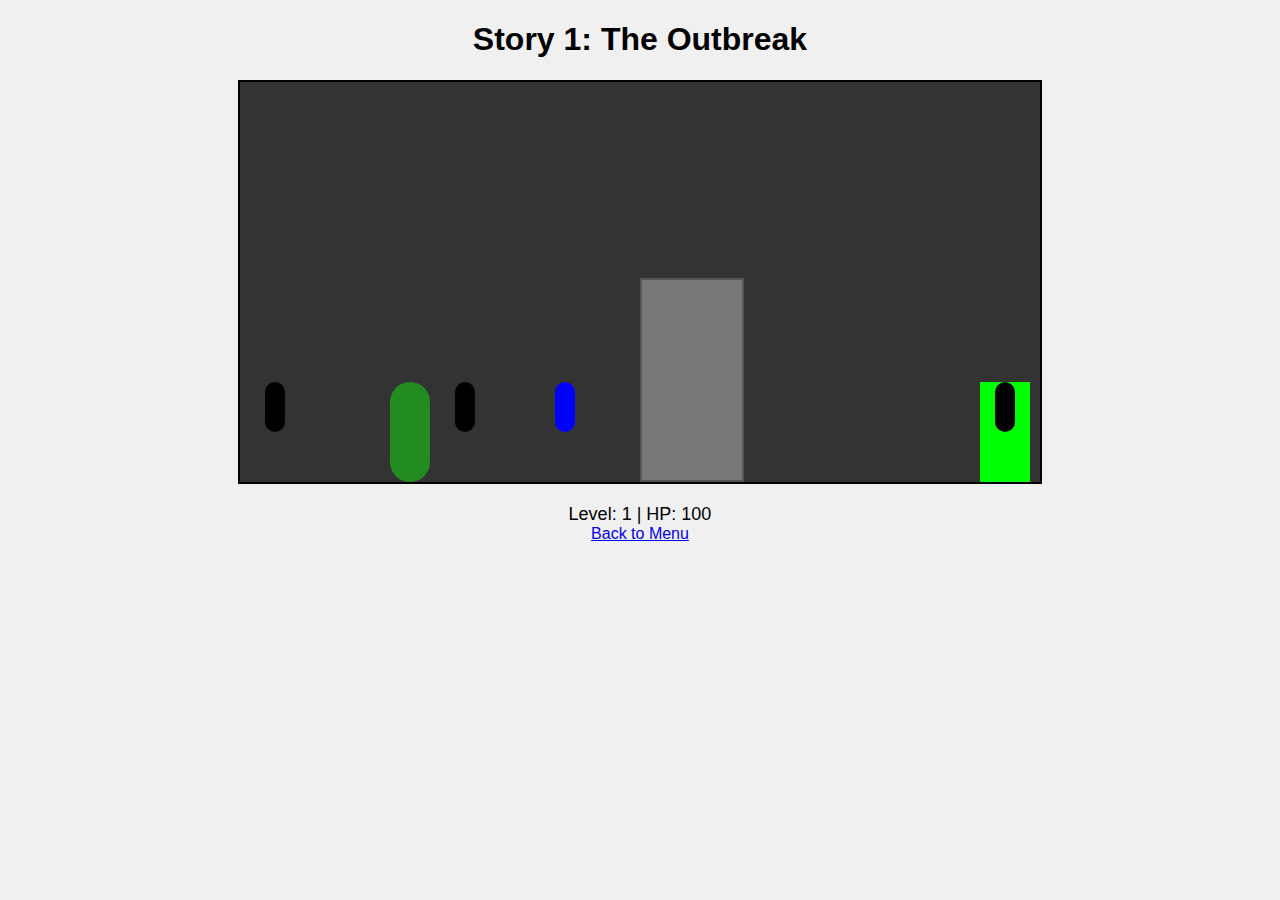
==== story1.html @ 8ee89fb3 "Create story1.html" ====
<!DOCTYPE html>
<html lang="ko">
<head>
    <meta charset="UTF-8">
    <meta name="viewport" content="width=device-width, initial-scale=1.0">
    <title>Zombie World - Story 1: 과장님 오늘집에 못가요</title>
    <style>
      body {
    font-family: Arial, sans-serif;
    background-color: #f0f0f0;
    text-align: center;
}

#game-area {
    width: 800px;
    height: 400px;
    margin: 20px auto;
    position: relative;
    background-color: #333;
    border: 2px solid #000;
    overflow: hidden;
}

#player {
    width: 50px;
    height: 100px;
    position: absolute;
    bottom: 0;
    left: 10px;
    background-color: transparent;
}

#player::before, .npc::before, .fighting-npc::before, #zombie::before {
    content: '';
    display: block;
    width: 20px;
    height: 50px;
    background-color: black; /* 기본 NPC와 플레이어 색상 */
    margin: 0 auto;
    border-radius: 10px;
}

#player::before {
    background-color: black; /* 플레이어 색상 */
}

.npc {
    width: 50px;
    height: 100px;
    position: absolute;
    bottom: 0;
    left: 200px;
    background-color: transparent;
}

.npc.zombie, .fighting-npc.zombie {
    background-color: #00ff00; /* 좀비로 변한 NPC 색상 */
}

#bullet {
    width: 10px;
    height: 4px;
    background-color: yellow;
    position: absolute;
    bottom: 60px;
    left: 60px;
    display: none;
}

#zombie {
    width: 50px;
    height: 100px;
    position: absolute;
    bottom: 0;
    right: 10px;
    background-color: #00ff00;
}

.fighting-npc {
    width: 50px;
    height: 100px;
    position: absolute;
    bottom: 0;
    left: 300px;
    background-color: transparent;
}

.fighting-npc::before {
    background-color: blue; /* 전투 NPC의 색상 */
}

.fighting-bullet {
    width: 10px;
    height: 4px;
    background-color: red;
    position: absolute;
    bottom: 60px;
    display: none;
}

.building {
    width: 100px;
    height: 200px;
    position: absolute;
    bottom: 0;
    left: 400px;
    background-color: #777;
    border: 2px solid #555;
}

.tree {
    width: 40px;
    height: 100px;
    position: absolute;
    bottom: 0;
    left: 150px;
    background-color: #228B22;
    border-radius: 20px;
}

#level-info {
    margin-top: 20px;
    font-size: 18px;
}

    </style>
</head>
<body>
    <h1>Story 1: The Outbreak</h1>
    <div id="game-area">
        <div id="player"></div>
        <div id="bullet"></div>
        <div id="zombie"></div>
        <div class="npc"></div>
        <div class="fighting-npc"></div>
        <div class="building"></div>
        <div class="tree"></div>
    </div>
    <div id="level-info">
        Level: <span id="level">1</span> | HP: <span id="hp">100</span>
    </div>
    <a href="index.html">Back to Menu</a>
    <script src="gameEngine.js"></script>
    <script>
        // 레벨 1 설정
        const player = new Player(100, 10);
        const zombie = new Zombie(50, 740, 2);
        const bullet = new Bullet();
        const npc = new NPC(50, 200); // 일반 NPC
        const fightingNpc = new FightingNPC(100, 300); // 전투 NPC
        const fightingNpc = new FightingNPC(100, 302); // 전투 NPC
              const fightingNpc = new FightingNPC(100, 200); // 전투 NPC
              const fightingNpc = new FightingNPC(100, 100); // 전투 NPC
        // 키보드 이벤트 설정
        document.addEventListener("keydown", function(event) {
            if (event.code === "ArrowLeft") {
                player.moveLeft();
            } else if (event.code === "ArrowRight") {
                player.moveRight();
            } else if (event.code === "Space") {
                player.shoot(bullet);
            }
        });

        // 게임 루프 시작
        gameLoop(player, zombie, bullet, npc, fightingNpc);
    </script>
</body>
</html>
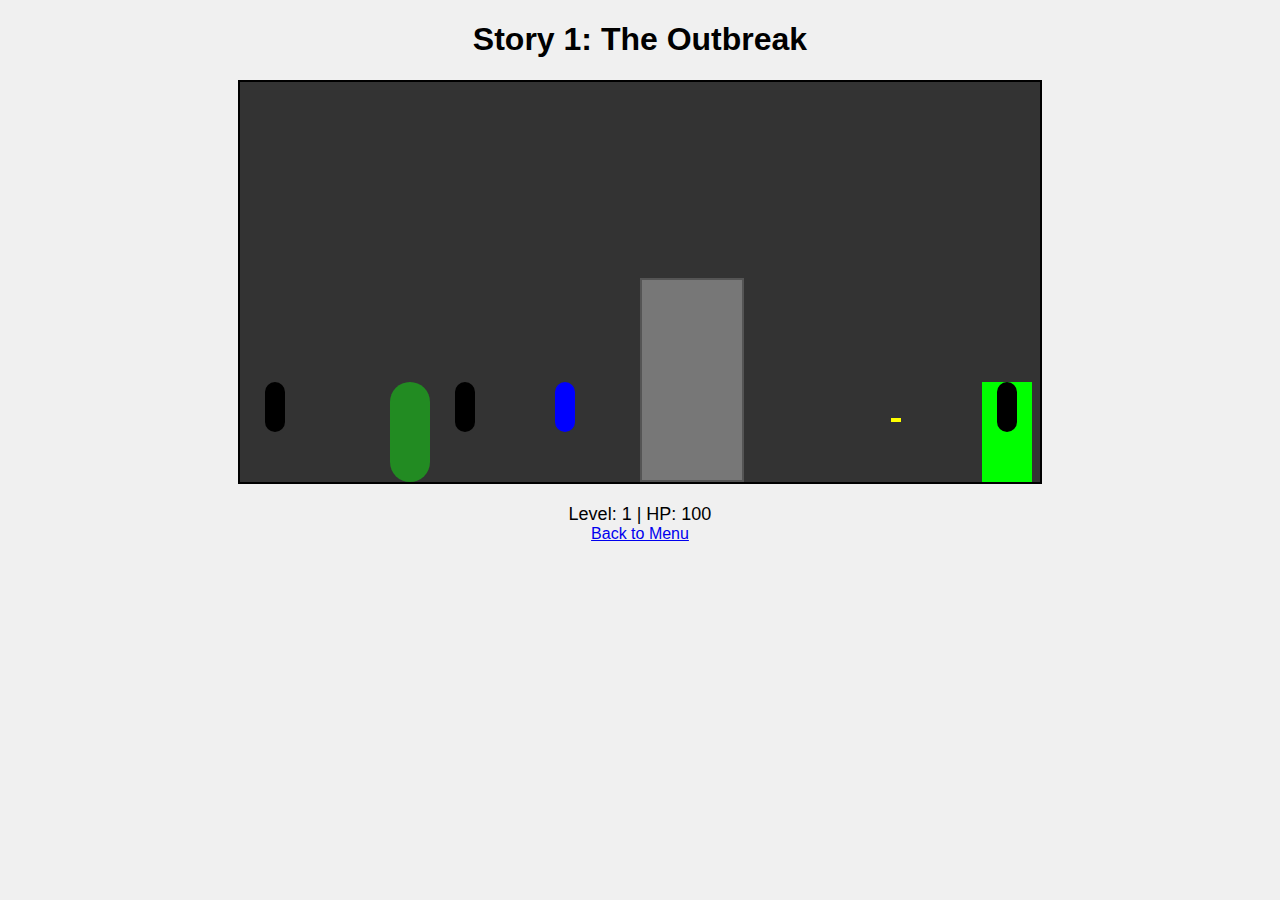
==== commit 0f009dbd: "Update story1.html" ====
--- a/story1.html
+++ b/story1.html
@@ -124,6 +124,7 @@
 }
 
     </style>
+
 </head>
 <body>
     <h1>Story 1: The Outbreak</h1>
@@ -148,9 +149,7 @@
         const bullet = new Bullet();
         const npc = new NPC(50, 200); // 일반 NPC
         const fightingNpc = new FightingNPC(100, 300); // 전투 NPC
-        const fightingNpc = new FightingNPC(100, 302); // 전투 NPC
-              const fightingNpc = new FightingNPC(100, 200); // 전투 NPC
-              const fightingNpc = new FightingNPC(100, 100); // 전투 NPC
+
         // 키보드 이벤트 설정
         document.addEventListener("keydown", function(event) {
             if (event.code === "ArrowLeft") {
@@ -167,3 +166,6 @@
     </script>
 </body>
 </html>
+
+</body>
+</html>
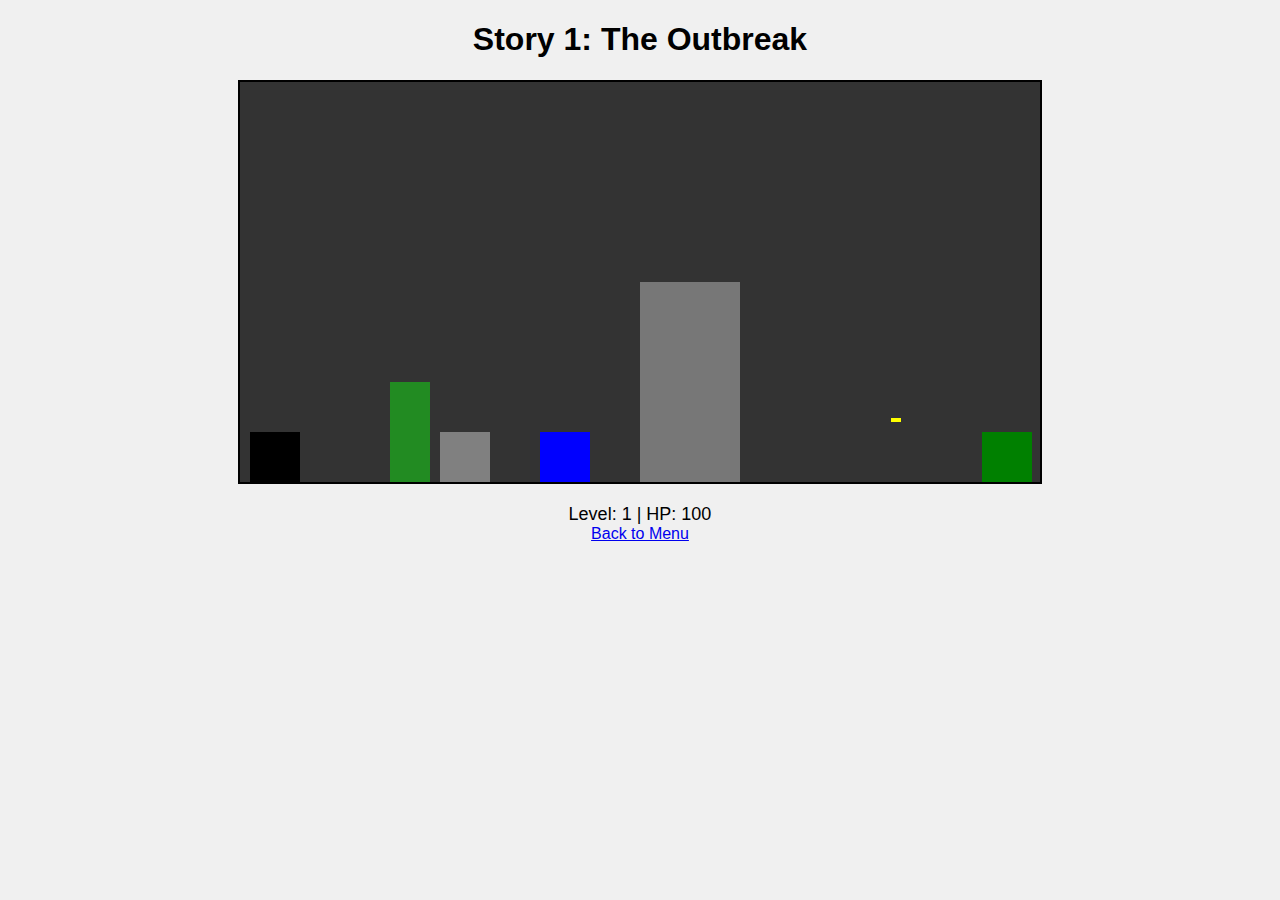
==== commit 3ceaeb11: "Update story1.html" ====
--- a/story1.html
+++ b/story1.html
@@ -3,128 +3,8 @@
 <head>
     <meta charset="UTF-8">
     <meta name="viewport" content="width=device-width, initial-scale=1.0">
-    <title>Zombie World - Story 1: 과장님 오늘집에 못가요</title>
-    <style>
-      body {
-    font-family: Arial, sans-serif;
-    background-color: #f0f0f0;
-    text-align: center;
-}
-
-#game-area {
-    width: 800px;
-    height: 400px;
-    margin: 20px auto;
-    position: relative;
-    background-color: #333;
-    border: 2px solid #000;
-    overflow: hidden;
-}
-
-#player {
-    width: 50px;
-    height: 100px;
-    position: absolute;
-    bottom: 0;
-    left: 10px;
-    background-color: transparent;
-}
-
-#player::before, .npc::before, .fighting-npc::before, #zombie::before {
-    content: '';
-    display: block;
-    width: 20px;
-    height: 50px;
-    background-color: black; /* 기본 NPC와 플레이어 색상 */
-    margin: 0 auto;
-    border-radius: 10px;
-}
-
-#player::before {
-    background-color: black; /* 플레이어 색상 */
-}
-
-.npc {
-    width: 50px;
-    height: 100px;
-    position: absolute;
-    bottom: 0;
-    left: 200px;
-    background-color: transparent;
-}
-
-.npc.zombie, .fighting-npc.zombie {
-    background-color: #00ff00; /* 좀비로 변한 NPC 색상 */
-}
-
-#bullet {
-    width: 10px;
-    height: 4px;
-    background-color: yellow;
-    position: absolute;
-    bottom: 60px;
-    left: 60px;
-    display: none;
-}
-
-#zombie {
-    width: 50px;
-    height: 100px;
-    position: absolute;
-    bottom: 0;
-    right: 10px;
-    background-color: #00ff00;
-}
-
-.fighting-npc {
-    width: 50px;
-    height: 100px;
-    position: absolute;
-    bottom: 0;
-    left: 300px;
-    background-color: transparent;
-}
-
-.fighting-npc::before {
-    background-color: blue; /* 전투 NPC의 색상 */
-}
-
-.fighting-bullet {
-    width: 10px;
-    height: 4px;
-    background-color: red;
-    position: absolute;
-    bottom: 60px;
-    display: none;
-}
-
-.building {
-    width: 100px;
-    height: 200px;
-    position: absolute;
-    bottom: 0;
-    left: 400px;
-    background-color: #777;
-    border: 2px solid #555;
-}
-
-.tree {
-    width: 40px;
-    height: 100px;
-    position: absolute;
-    bottom: 0;
-    left: 150px;
-    background-color: #228B22;
-    border-radius: 20px;
-}
-
-#level-info {
-    margin-top: 20px;
-    font-size: 18px;
-}
-
-    </style>
-
+    <title>Zombie World - Story 1: 과장님 오늘 집에 못가요</title>
+    <link rel="stylesheet" href="styles.css">
 </head>
 <body>
     <h1>Story 1: The Outbreak</h1>
@@ -167,5 +47,3 @@
 </body>
 </html>
 
-</body>
-</html>
--- a/styles.css
+++ b/styles.css
@@ -0,0 +1,79 @@
+body {
+    font-family: Arial, sans-serif;
+    background-color: #f0f0f0;
+    text-align: center;
+}
+
+#game-area {
+    width: 800px;
+    height: 400px;
+    margin: 20px auto;
+    position: relative;
+    background-color: #333;
+    border: 2px solid #000;
+    overflow: hidden;
+}
+
+#player, .npc, .fighting-npc, #zombie {
+    width: 50px;
+    height: 50px;
+    position: absolute;
+    bottom: 0;
+}
+
+#player {
+    background-color: black;
+    left: 10px;
+}
+
+.npc {
+    background-color: gray;
+    left: 200px;
+}
+
+.npc.zombie, .fighting-npc.zombie {
+    background-color: green;
+}
+
+#zombie {
+    background-color: green;
+    right: 10px;
+}
+
+.fighting-npc {
+    background-color: blue;
+    left: 300px;
+}
+
+#bullet, .fighting-bullet {
+    width: 10px;
+    height: 4px;
+    background-color: yellow;
+    position: absolute;
+    bottom: 60px;
+    display: none;
+}
+
+.building, .tree {
+    width: 100px;
+    height: 200px;
+    position: absolute;
+    bottom: 0;
+    background-color: #777;
+}
+
+.building {
+    left: 400px;
+}
+
+.tree {
+    width: 40px;
+    height: 100px;
+    left: 150px;
+    background-color: #228B22;
+}
+
+#level-info {
+    margin-top: 20px;
+    font-size: 18px;
+}
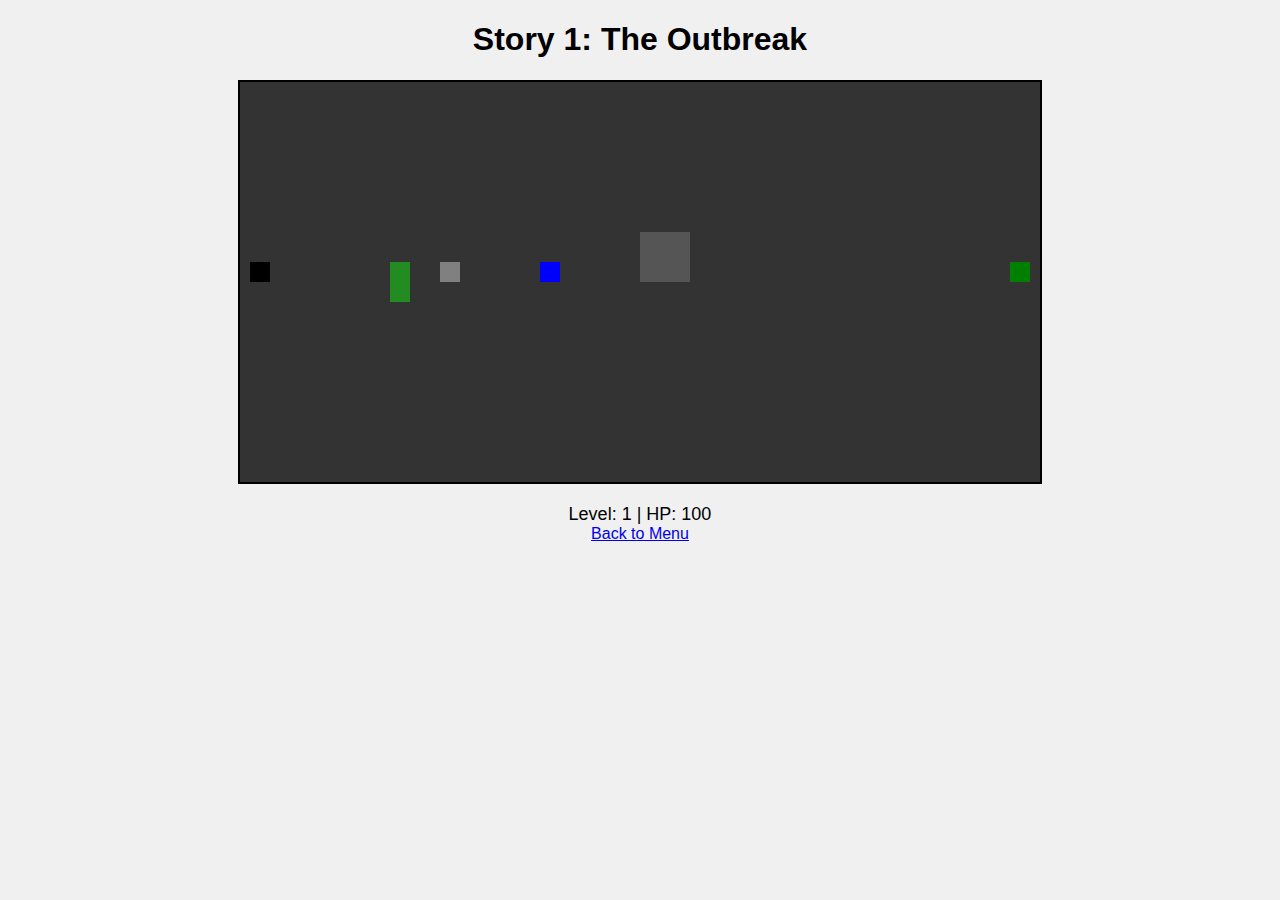
==== commit 0f9772e8: "Update story1.html" ====
--- a/story1.html
+++ b/story1.html
@@ -3,7 +3,7 @@
 <head>
     <meta charset="UTF-8">
     <meta name="viewport" content="width=device-width, initial-scale=1.0">
-    <title>Zombie World - Story 1: 과장님 오늘 집에 못가요</title>
+    <title>Zombie World - Story 1: The Outbreak</title>
     <link rel="stylesheet" href="styles.css">
 </head>
 <body>
@@ -24,11 +24,16 @@
     <script src="gameEngine.js"></script>
     <script>
         // 레벨 1 설정
-        const player = new Player(100, 10);
-        const zombie = new Zombie(50, 740, 2);
+        const player = new Player(100, 180, 10);
+        const zombie = new Zombie(50, 180, 740, 2);
         const bullet = new Bullet();
         const npc = new NPC(50, 200); // 일반 NPC
-        const fightingNpc = new FightingNPC(100, 300); // 전투 NPC
+        const fightingNpc = new FightingNPC(100, 180, 300); // 전투 NPC
+
+        document.addEventListener("mousemove", function(event) {
+            const rect = document.getElementById("game-area").getBoundingClientRect();
+            player.aim(event.clientX - rect.left, event.clientY - rect.top);
+        });
 
         // 키보드 이벤트 설정
         document.addEventListener("keydown", function(event) {
@@ -36,6 +41,10 @@
                 player.moveLeft();
             } else if (event.code === "ArrowRight") {
                 player.moveRight();
+            } else if (event.code === "ArrowUp") {
+                player.moveUp();
+            } else if (event.code === "ArrowDown") {
+                player.moveDown();
             } else if (event.code === "Space") {
                 player.shoot(bullet);
             }
@@ -46,4 +55,3 @@
     </script>
 </body>
 </html>
-
--- a/styles.css
+++ b/styles.css
@@ -2,6 +2,8 @@
     font-family: Arial, sans-serif;
     background-color: #f0f0f0;
     text-align: center;
+    margin: 0;
+    padding: 0;
 }
 
 #game-area {
@@ -12,22 +14,25 @@
     background-color: #333;
     border: 2px solid #000;
     overflow: hidden;
+    cursor: crosshair;
 }
 
 #player, .npc, .fighting-npc, #zombie {
-    width: 50px;
-    height: 50px;
+    width: 20px;
+    height: 20px;
     position: absolute;
-    bottom: 0;
 }
 
 #player {
     background-color: black;
+    top: 180px;
     left: 10px;
+    transform-origin: center;
 }
 
 .npc {
     background-color: gray;
+    top: 180px;
     left: 200px;
 }
 
@@ -37,12 +42,15 @@
 
 #zombie {
     background-color: green;
+    top: 180px;
     right: 10px;
 }
 
 .fighting-npc {
     background-color: blue;
+    top: 180px;
     left: 300px;
+    transform-origin: center;
 }
 
 #bullet, .fighting-bullet {
@@ -50,25 +58,26 @@
     height: 4px;
     background-color: yellow;
     position: absolute;
-    bottom: 60px;
     display: none;
 }
 
 .building, .tree {
-    width: 100px;
-    height: 200px;
     position: absolute;
-    bottom: 0;
     background-color: #777;
 }
 
 .building {
+    width: 50px;
+    height: 50px;
+    top: 150px;
     left: 400px;
+    background-color: #555;
 }
 
 .tree {
-    width: 40px;
-    height: 100px;
+    width: 20px;
+    height: 40px;
+    top: 180px;
     left: 150px;
     background-color: #228B22;
 }
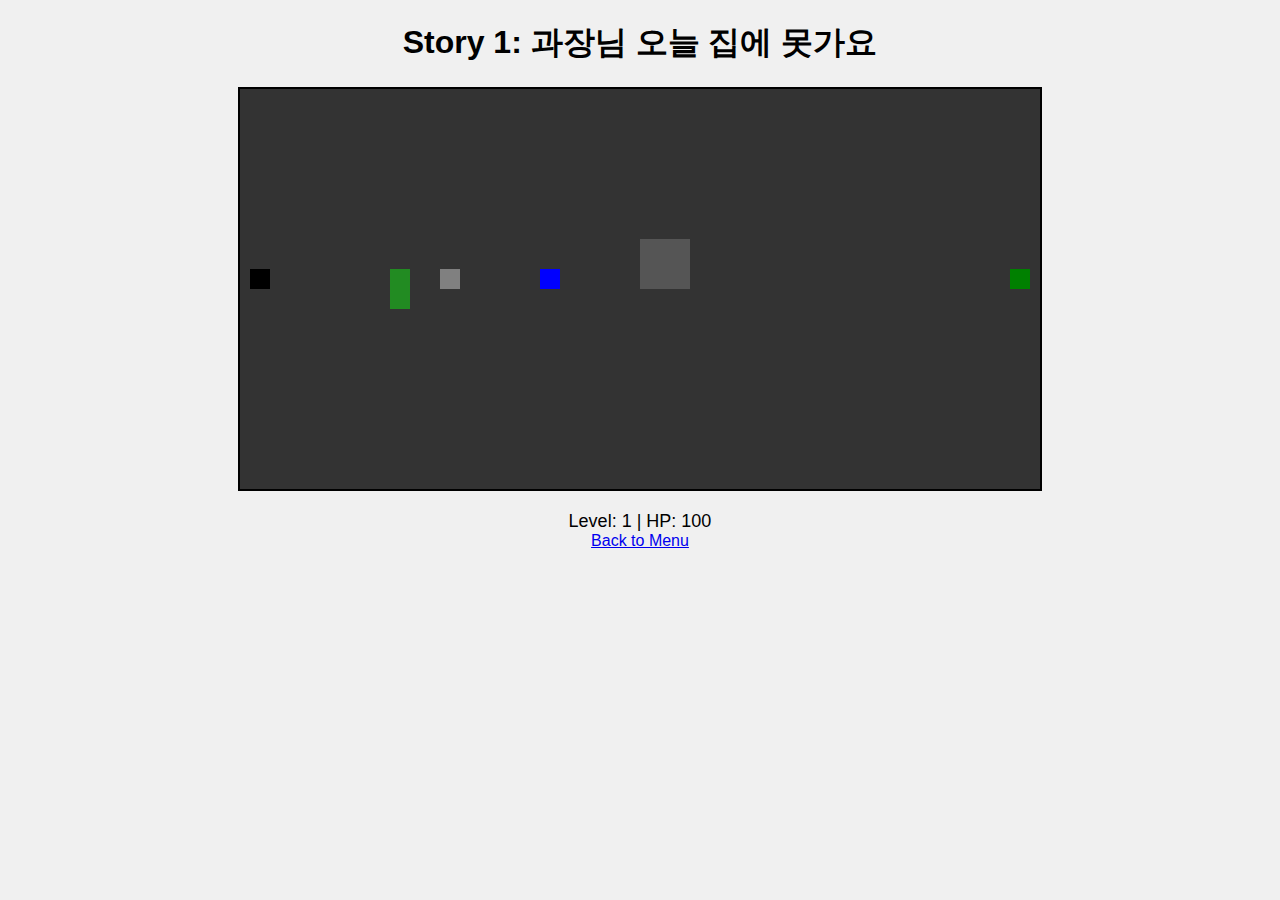
==== commit 43b3495d: "Update story1.html" ====
--- a/story1.html
+++ b/story1.html
@@ -3,11 +3,11 @@
 <head>
     <meta charset="UTF-8">
     <meta name="viewport" content="width=device-width, initial-scale=1.0">
-    <title>Zombie World - Story 1: The Outbreak</title>
+    <title>Zombie World - Story 1: 과장님 오늘 집에 못가요</title>
     <link rel="stylesheet" href="styles.css">
 </head>
 <body>
-    <h1>Story 1: The Outbreak</h1>
+    <h1>Story 1: 과장님 오늘 집에 못가요</h1>
     <div id="game-area">
         <div id="player"></div>
         <div id="bullet"></div>
@@ -45,6 +45,8 @@
                 player.moveUp();
             } else if (event.code === "ArrowDown") {
                 player.moveDown();
+                            } else if (event.code === "ArrowLeft") {
+                player.moveLeft();
             } else if (event.code === "Space") {
                 player.shoot(bullet);
             }
